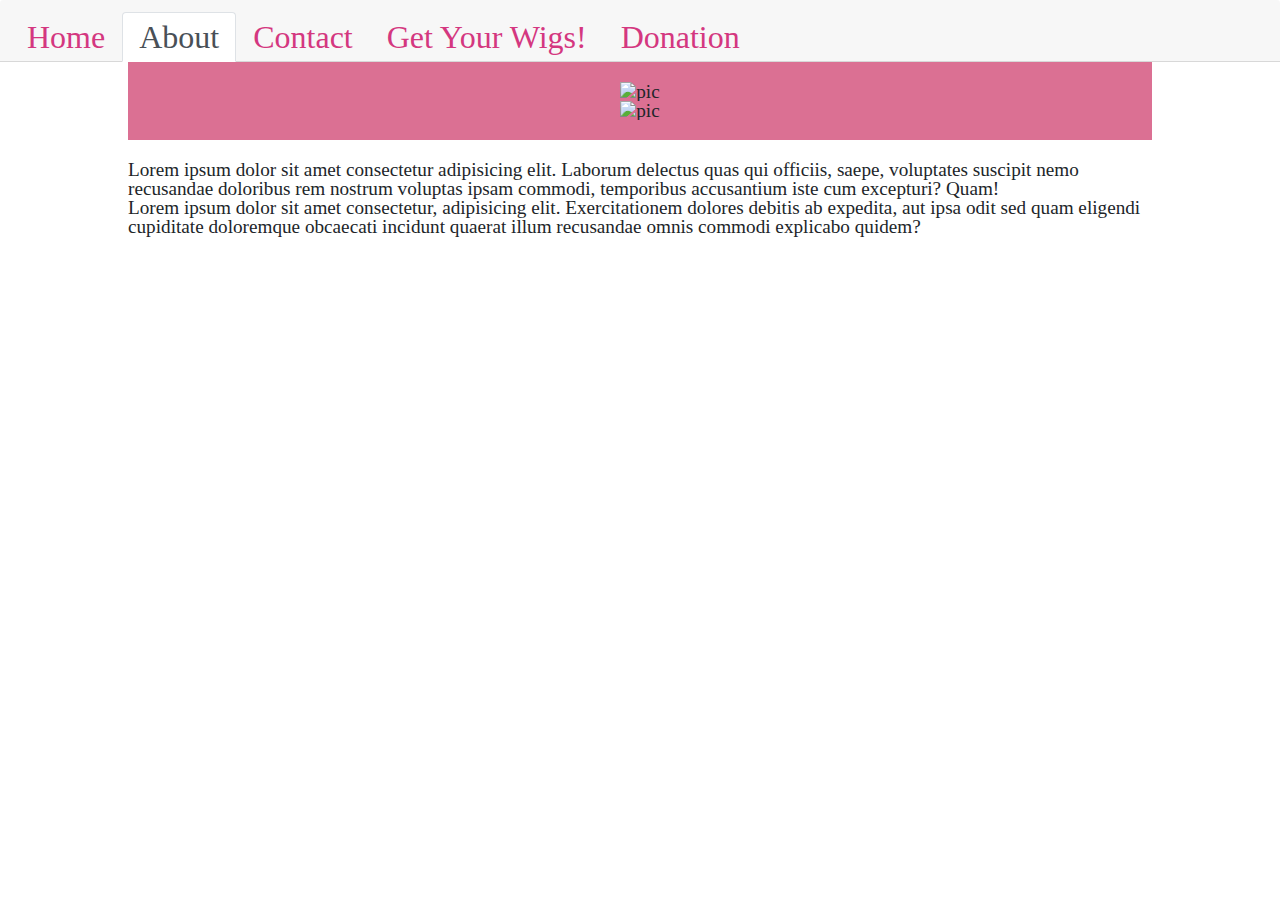
==== about.html @ 8b0ddaa7 "apis" ====
<!DOCTYPE html>
<html lang="en">

<head>
    <meta charset="UTF-8">
    <meta name="viewport" content="width=device-width, initial-scale=1.0">
    <meta http-equiv="X-UA-Compatible" content="ie=edge">
    <link rel="stylesheet" href="https://stackpath.bootstrapcdn.com/bootstrap/4.3.1/css/bootstrap.min.css"
        integrity="sha384-ggOyR0iXCbMQv3Xipma34MD+dH/1fQ784/j6cY/iJTQUOhcWr7x9JvoRxT2MZw1T" crossorigin="anonymous">
    <link rel="stylesheet" type="text/css" href="assets/css/reset.css">
    <link rel="stylesheet" type="text/css" href="assets/css/style.css">
    <link href="https://www.googleapis.com/webfonts/v1/webfonts?key=AIzaSyDrBgrA85X6tDFAFR7X7kpuSVAt4huDoKY"
        rel="stylesheet">
    <title>About</title>
</head>

<body>

    <!-- Navbar -->
    <div class="card-header">
        <ul class="nav nav-tabs card-header-tabs">
            <li class="nav-item">
                <a class="nav-link" href="index.html">Home</a>
            </li>
            <li class="nav-item">
                <a class="nav-link active" href="about.html">About</a>
            </li>
            <li class="nav-item">
                <a class="nav-link" href="contact.html">Contact</a>
            </li>
            <li class="nav-item">
                <a class="nav-link" href="getwigs.html">Get Your Wigs!</a>
            </li>
            <li class="nav-item">
                <a class="nav-link" href="donation.html">Donation</a>
            </li>
        </ul>
    </div>

    <div class="container_about">
        <div class="card-body">
            <img src="../Real-project/assets/images/about_head-scarves.png" alt="pic" class="center" />
            <br>
            <img src="../Real-project/assets/images/about_tougher.png" alt="pic" class="center" />
        </div>
        <br>
        <p class="about">
            Lorem ipsum dolor sit amet consectetur adipisicing elit. Laborum delectus quas qui officiis, saepe,
            voluptates suscipit nemo recusandae doloribus rem nostrum voluptas ipsam commodi, temporibus
            accusantium iste cum excepturi? Quam!
            <br>
            Lorem ipsum dolor sit amet consectetur, adipisicing elit. Exercitationem dolores debitis ab
            expedita, aut ipsa odit sed quam eligendi cupiditate doloremque obcaecati incidunt quaerat illum
            recusandae omnis commodi explicabo quidem?
        </p>
    </div>
    <script type="text/javascript" src="http://www.google.com/jsapi"></script>
    <script type="text/javascript">
        google.load('webfont', '1');
        google.setOnLoadCallback(function () {
            WebFont.load({
                google: {
                    families: ['Just Another Hand']
                }
            });
        });
    </script>

</body>

</html>
---- assets/css/style.css ----
html {
        font-size: 1rem;
        font-family: 'Just Another Hand', cursive;
    }

    .nav-link {
        color: rgb(212, 55, 128);
        font-size: 2em;
    }

    /* Home page */

    .index-container {
        width: 90%;
        text-align: center;
        margin-top: 40px auto;
    }

    .quote {
        font-size: 3em;
        text-align: center;
        color: palevioletred;
        cursor: pointer;
        margin-top: 160px;
    }

    .story {
        font-size: 2em;
        margin-top: 150px;
        padding: 20px;
        color: rgb(36, 25, 25);
    }

    /* .topnav {
        overflow: hidden;
        background-color: #333;
        position: relative;
    }

    .topnav #myLinks {
        display: none;
    }

    .topnav a {
        color: white;
        padding: 14px 16px;
        text-decoration: none;
        font-size: 17px;
        display: block;
    }

    .topnav a.icon {
        background: white;
        display: block;
        position: absolute;
        right: 0;
        top: 0;
    }

    .topnav a:hover {
        background-color: #ddd;
        color: black;
    } */

    /*     
    @media screen and (max-width:959px) {
        .index-container {
            width: 100%;
        }
    }

    @media screen and (max-width:640px) {
        .index-container .quote {
            width: 100%;
        }

        .pic {
            width: 100%;
        }

        .index-container .btn {
            width: 100%;
        }

        .facts {
            text-align: center;
        }
    } */

    /* about page */

    .container_about {
        width: 80%;
        margin: auto;
        font-size: 1.2em;
    }

    .card-body {
        background-color: palevioletred;
        text-align: center;
    }

    /* contact page */

    .container_contact {
        box-sizing: border-box;
        background-image: url("../images/contact_girl.png");
        background-repeat: no-repeat;
        background-size: 900px;
        font-size: 1.5em;
        width: 70%;
        margin: auto;
        padding: 20px;
        background-color: white;
    }

    .container_contact h1 {
        font-size: 1.8em;
        margin-bottom: 15px;
    }

    .container_signin {
        background-color: #f1f1f1;
        text-align: center;
        font-size: 1.5em;
        text-align: center;
        width: 70%;
        margin: auto;
        padding: 10px;
    }

    /* Full-width input fields */

    input[type=text], input[type=password] {
        width: 100%;
        padding: 15px;
        margin: 5px 0 22px 0;
        display: inline-block;
        border: none;
        background: #f1f1f1;
    }

    input[type=text]:focus, input[type=password]:focus {
        background-color: #ddd;
        outline: none;
    }

    /* Overwrite default styles of hr */

    hr {
        border: 1px solid #f1f1f1;
        margin-bottom: 25px;
    }

    /* Set a style for the submit button */

    .registerbtn {
        background-color: palevioletred;
        color: white;
        padding: 16px 20px;
        margin: 8px 0;
        border: none;
        cursor: pointer;
        width: 100%;
        opacity: 0.9;
    }

    .registerbtn:hover {
        opacity: 1;
    }

    /* Add a blue text color to links */

    a {
        color: dodgerblue;
    }

    /* Map page */

    .container_map {
        /* background-image: url("../images/parade.png"); */
        height: 900px;
        text-align: center;
        font-size: 1.6em;
        margin: auto;
        padding: 20px;
    }

    /* Donation page */

    .container_donation {
        width: 80%;
        text-align: center;
        margin: auto;
        font-size: 1.5em;
    }

    .jumbotron {
        background: rgb(199, 79, 109);
    }

    .container_donation h1 {
        color: white;
        font-size: 2em;
    }

    .container_donation h3 {
        color: white;
        font-size: 1.2em;
    }

    .btn.btn-primary {
        text-align: center;
        background-color: palevioletred;
        color: white;
        font-size: 2.5em;
        padding: 12px 24px;
        border-radius: 10px;
        border-color: white;
        cursor: pointer;
        margin: 20px;
    }

    .form-control {
        font-size: 1.2em;
    }
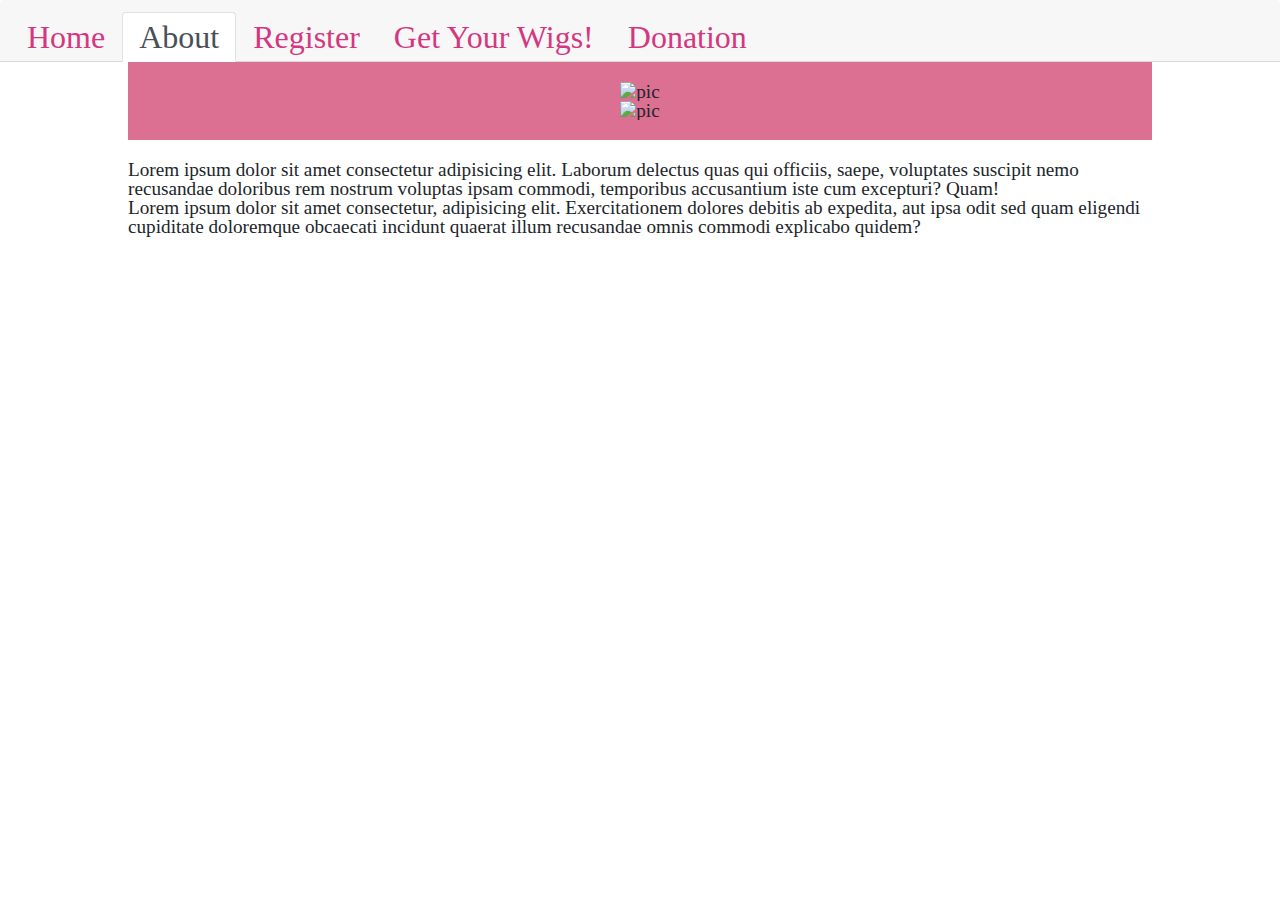
==== commit e1a5b368: "merge comflict" ====
--- a/about.html
+++ b/about.html
@@ -26,7 +26,7 @@
                 <a class="nav-link active" href="about.html">About</a>
             </li>
             <li class="nav-item">
-                <a class="nav-link" href="contact.html">Contact</a>
+                <a class="nav-link" href="register.html">Register</a>
             </li>
             <li class="nav-item">
                 <a class="nav-link" href="getwigs.html">Get Your Wigs!</a>
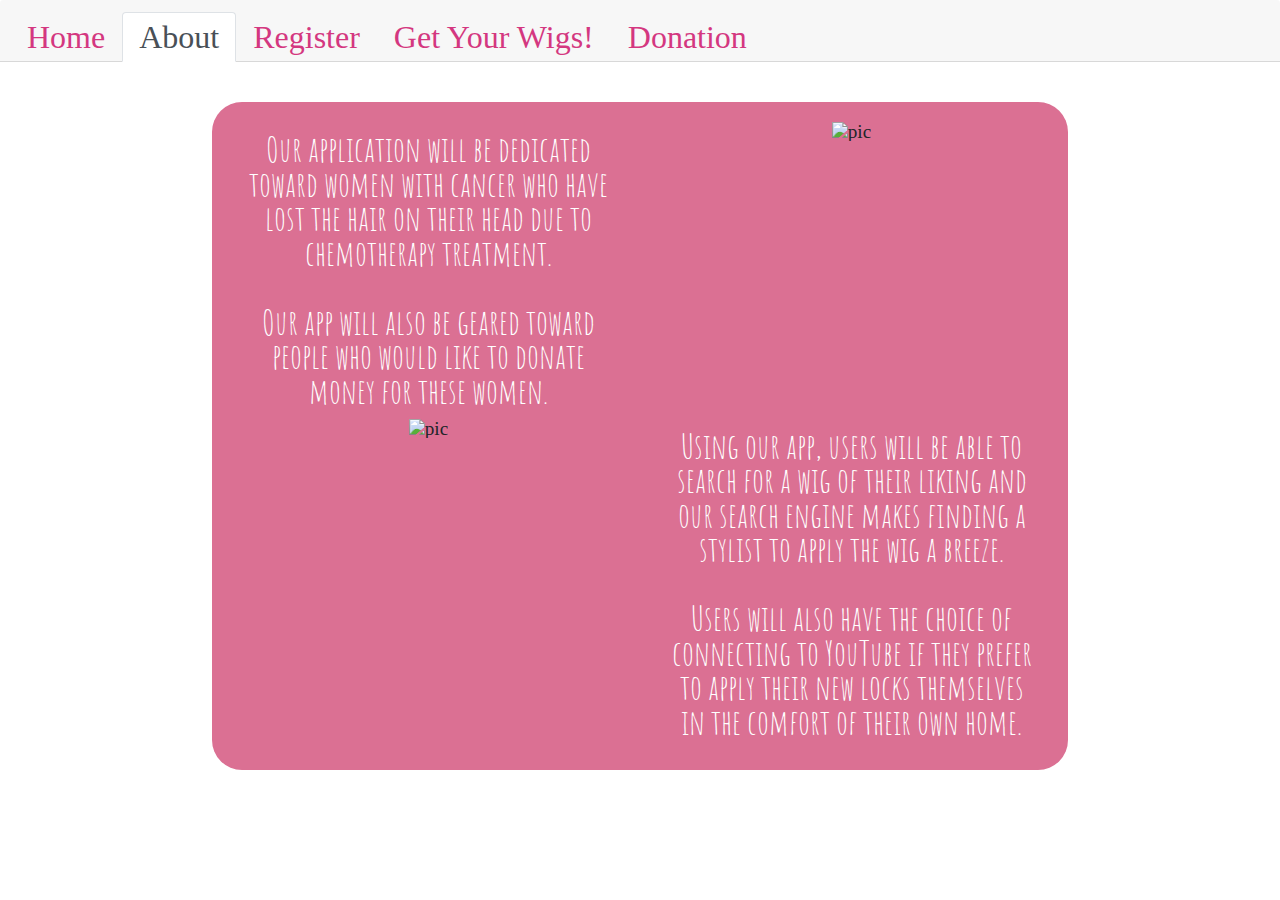
==== commit 74d52178: "updated about page" ====
--- a/about.html
+++ b/about.html
@@ -9,8 +9,10 @@
         integrity="sha384-ggOyR0iXCbMQv3Xipma34MD+dH/1fQ784/j6cY/iJTQUOhcWr7x9JvoRxT2MZw1T" crossorigin="anonymous">
     <link rel="stylesheet" type="text/css" href="assets/css/reset.css">
     <link rel="stylesheet" type="text/css" href="assets/css/style.css">
+    <!-- google font -->
     <link href="https://www.googleapis.com/webfonts/v1/webfonts?key=AIzaSyDrBgrA85X6tDFAFR7X7kpuSVAt4huDoKY"
         rel="stylesheet">
+    <link href="https://fonts.googleapis.com/css?family=Amatic+SC|Ubuntu+Condensed" rel="stylesheet">
     <title>About</title>
 </head>
 
@@ -39,20 +41,36 @@
 
     <div class="container_about">
         <div class="card-body">
-            <img src="../Real-project/assets/images/about_head-scarves.png" alt="pic" class="center" />
-            <br>
-            <img src="../Real-project/assets/images/about_tougher.png" alt="pic" class="center" />
+            <div class="row">
+                <div class="col-md-6">
+                    <p class="about">
+                        Our application will be dedicated toward women with cancer who have lost the hair on their head
+                        due to chemotherapy treatment.
+                        <br><br>
+                        Our app will also be geared toward people who would like to donate money for
+                        these women.
+                    </p>
+                </div>
+                <div class="col-md-6">
+                    <img src="../Real-project/assets/images/about_head-scarves.png" alt="pic" class="center"
+                        height="250" />
+                </div>
+            </div>
+            <div class="row">
+                <div class="col-md-6">
+                    <img src="../Real-project/assets/images/about_tougher.png" alt="pic" class="center" height="250" />
+                </div>
+                <div class="col-md-6">
+                    <p class="about">
+                        Using our app, users will be able to search for a wig of their liking and our search engine
+                        makes finding a stylist to apply the wig a breeze.
+                        <br><br>
+                        Users will also have the choice of connecting to YouTube if they prefer to apply their new locks
+                        themselves in the comfort of their own home.
+                    </p>
+                </div>
+            </div>
         </div>
-        <br>
-        <p class="about">
-            Lorem ipsum dolor sit amet consectetur adipisicing elit. Laborum delectus quas qui officiis, saepe,
-            voluptates suscipit nemo recusandae doloribus rem nostrum voluptas ipsam commodi, temporibus
-            accusantium iste cum excepturi? Quam!
-            <br>
-            Lorem ipsum dolor sit amet consectetur, adipisicing elit. Exercitationem dolores debitis ab
-            expedita, aut ipsa odit sed quam eligendi cupiditate doloremque obcaecati incidunt quaerat illum
-            recusandae omnis commodi explicabo quidem?
-        </p>
     </div>
     <script type="text/javascript" src="http://www.google.com/jsapi"></script>
     <script type="text/javascript">
--- a/assets/css/style.css
+++ b/assets/css/style.css
@@ -87,17 +87,27 @@
         }
     } */
 
-    /* about page */
+    /* About page */
 
     .container_about {
-        width: 80%;
+        width: 70%;
         margin: auto;
         font-size: 1.2em;
+        padding: 20px;
     }
 
     .card-body {
         background-color: palevioletred;
         text-align: center;
+        border-radius: 30px;
+        margin-top: 20px;
+    }
+    
+    .about {
+        font-size: 1.8em;
+        margin: 10px;
+        color: white;
+        font-family: 'Amatic SC', cursive;
     }
 
     /* contact page */
@@ -175,9 +185,9 @@
         color: dodgerblue;
     }
 
-    /* Map page */
-
-    .container_map {
+    /* Getwigs page */
+
+    .container_getwigs {
         /* background-image: url("../images/parade.png"); */
         height: 900px;
         text-align: center;
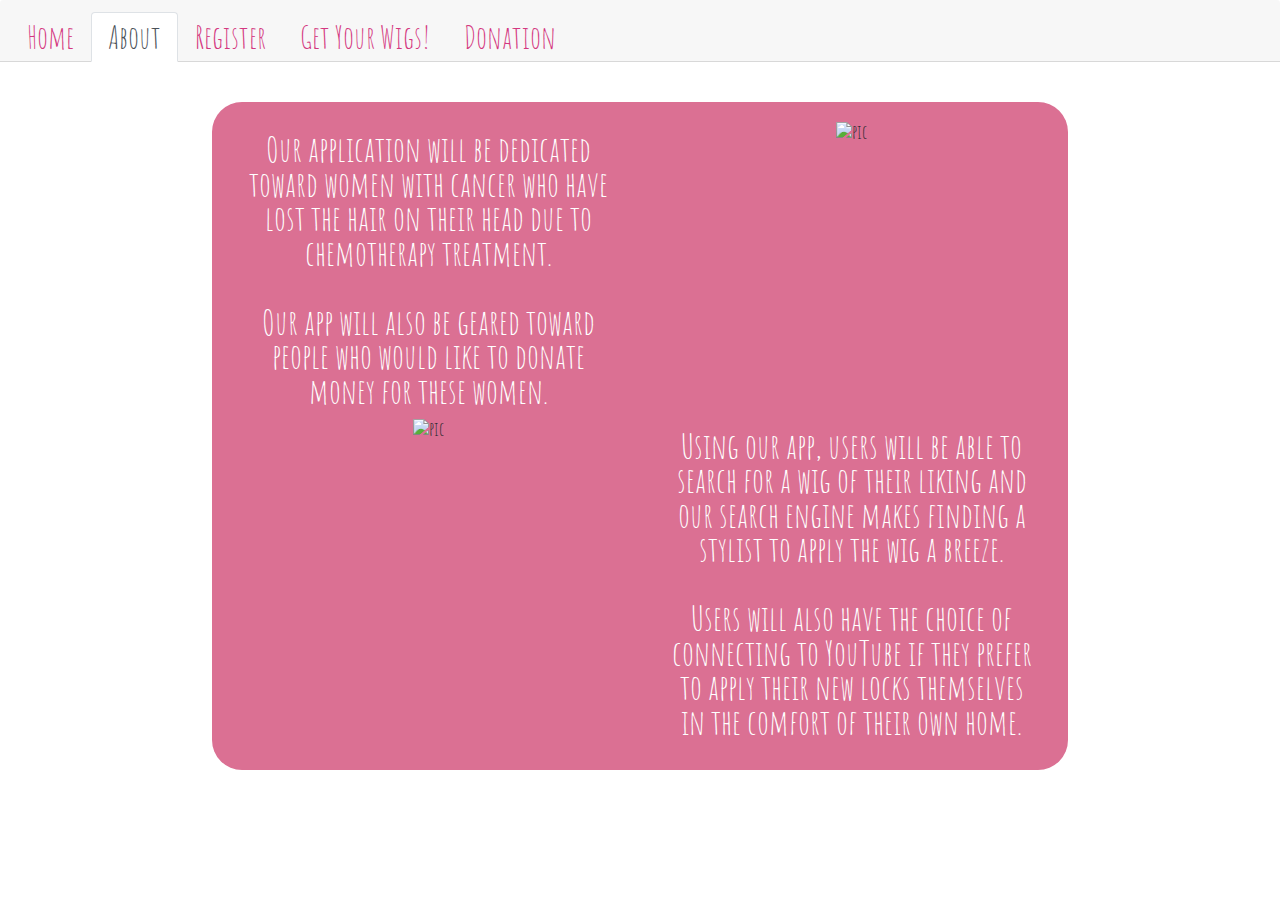
==== commit 7c102bcd: "changed font" ====
--- a/about.html
+++ b/about.html
@@ -5,13 +5,14 @@
     <meta charset="UTF-8">
     <meta name="viewport" content="width=device-width, initial-scale=1.0">
     <meta http-equiv="X-UA-Compatible" content="ie=edge">
+    <!-- bootstrap -->
     <link rel="stylesheet" href="https://stackpath.bootstrapcdn.com/bootstrap/4.3.1/css/bootstrap.min.css"
         integrity="sha384-ggOyR0iXCbMQv3Xipma34MD+dH/1fQ784/j6cY/iJTQUOhcWr7x9JvoRxT2MZw1T" crossorigin="anonymous">
+    <!-- reset css -->
     <link rel="stylesheet" type="text/css" href="assets/css/reset.css">
+    <!-- style css -->
     <link rel="stylesheet" type="text/css" href="assets/css/style.css">
     <!-- google font -->
-    <link href="https://www.googleapis.com/webfonts/v1/webfonts?key=AIzaSyDrBgrA85X6tDFAFR7X7kpuSVAt4huDoKY"
-        rel="stylesheet">
     <link href="https://fonts.googleapis.com/css?family=Amatic+SC|Ubuntu+Condensed" rel="stylesheet">
     <title>About</title>
 </head>
--- a/assets/css/style.css
+++ b/assets/css/style.css
@@ -1,6 +1,6 @@
     html {
         font-size: 1rem;
-        font-family: 'Just Another Hand', cursive;
+        font-family: 'Amatic SC', cursive;
     }
 
     .nav-link {
@@ -30,62 +30,6 @@
         padding: 20px;
         color: rgb(36, 25, 25);
     }
-
-    /* .topnav {
-        overflow: hidden;
-        background-color: #333;
-        position: relative;
-    }
-
-    .topnav #myLinks {
-        display: none;
-    }
-
-    .topnav a {
-        color: white;
-        padding: 14px 16px;
-        text-decoration: none;
-        font-size: 17px;
-        display: block;
-    }
-
-    .topnav a.icon {
-        background: white;
-        display: block;
-        position: absolute;
-        right: 0;
-        top: 0;
-    }
-
-    .topnav a:hover {
-        background-color: #ddd;
-        color: black;
-    } */
-
-    /*     
-    @media screen and (max-width:959px) {
-        .index-container {
-            width: 100%;
-        }
-    }
-
-    @media screen and (max-width:640px) {
-        .index-container .quote {
-            width: 100%;
-        }
-
-        .pic {
-            width: 100%;
-        }
-
-        .index-container .btn {
-            width: 100%;
-        }
-
-        .facts {
-            text-align: center;
-        }
-    } */
 
     /* About page */
 
@@ -109,8 +53,8 @@
         color: white;
         font-family: 'Amatic SC', cursive;
     }
-
-    /* contact page */
+    
+    /* Register page */
 
     .container_contact {
         box-sizing: border-box;
@@ -196,6 +140,89 @@
         padding: 20px;
     }
 
+    /* Always set the map height explicitly to define the size of the div
+   * element that contains the map. */
+
+   #map {
+    height: 500px;
+    width: 1000px;
+    margin: auto;
+   }
+
+   /* Optional: Makes the sample page fill the window. */
+
+    #description {
+    font-family: 'Amatic SC', cursive;
+    font-size: 15px;
+    font-weight: 300;
+    }
+
+    #infowindow-content .title {
+    font-weight: bold;
+    }
+
+    #infowindow-content {
+    display: none;
+    }
+
+    #map #infowindow-content {
+    display: inline;
+    }
+
+    .pac-card {
+    margin: 10px 10px 0 0;
+    border-radius: 2px 0 0 2px;
+    box-sizing: border-box;
+    -moz-box-sizing: border-box;
+    outline: none;
+    box-shadow: 0 2px 6px rgba(0, 0, 0, 0.3);
+    background-color: #fff;
+    font-family: 'Amatic SC', cursive;
+    }
+
+    #pac-container {
+    padding-bottom: 12px;
+    margin-right: 12px;
+    }
+
+    .pac-controls {
+    display: inline-block;
+    padding: 5px 11px;
+    }
+
+    .pac-controls label {
+    font-family: 'Amatic SC', cursive;
+    font-size: 20px;
+    font-weight: 300;
+    }
+
+    #pac-input {
+    background-color: #fff;
+    font-family: 'Amatic SC', cursive;;
+    font-size: 30px;
+    font-weight: 300;
+    margin: 10px 0 0 12px;
+    padding: 0 11px 0 13px;
+    text-overflow: ellipsis;
+    width: 400px;
+    }
+ 
+    #pac-input:focus {
+    border-color: #4d90fe;
+    }
+
+    #title {
+    color: #fff;
+    background-color: #4d90fe;
+    font-size: 25px;
+    font-weight: 500;
+    padding: 6px 12px;
+    }
+
+    #target {
+    width: 345px;
+    }
+
     /* Donation page */
 
     .container_donation {
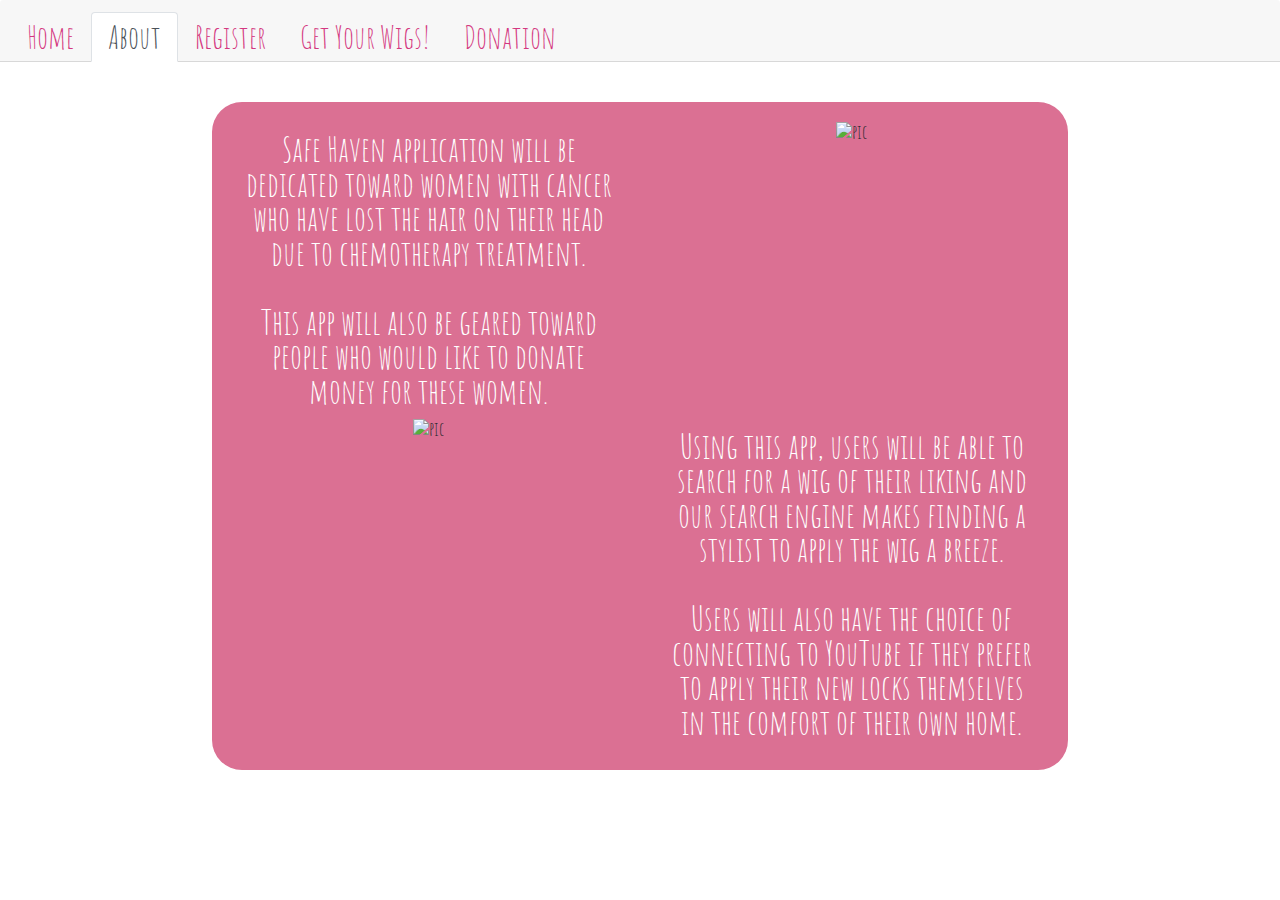
==== commit bb9ffd25: "Update about.html" ====
--- a/about.html
+++ b/about.html
@@ -14,7 +14,7 @@
     <link rel="stylesheet" type="text/css" href="assets/css/style.css">
     <!-- google font -->
     <link href="https://fonts.googleapis.com/css?family=Amatic+SC|Ubuntu+Condensed" rel="stylesheet">
-    <title>About</title>
+    <title>Safe Haven - About</title>
 </head>
 
 <body>
@@ -45,10 +45,10 @@
             <div class="row">
                 <div class="col-md-6">
                     <p class="about">
-                        Our application will be dedicated toward women with cancer who have lost the hair on their head
+                        Safe Haven application will be dedicated toward women with cancer who have lost the hair on their head
                         due to chemotherapy treatment.
                         <br><br>
-                        Our app will also be geared toward people who would like to donate money for
+                        This app will also be geared toward people who would like to donate money for
                         these women.
                     </p>
                 </div>
@@ -63,7 +63,7 @@
                 </div>
                 <div class="col-md-6">
                     <p class="about">
-                        Using our app, users will be able to search for a wig of their liking and our search engine
+                        Using this app, users will be able to search for a wig of their liking and our search engine
                         makes finding a stylist to apply the wig a breeze.
                         <br><br>
                         Users will also have the choice of connecting to YouTube if they prefer to apply their new locks
@@ -87,4 +87,4 @@
 
 </body>
 
-</html>+</html>
--- a/assets/css/style.css
+++ b/assets/css/style.css
@@ -46,30 +46,30 @@
         border-radius: 30px;
         margin-top: 20px;
     }
-    
+
     .about {
         font-size: 1.8em;
         margin: 10px;
         color: white;
         font-family: 'Amatic SC', cursive;
     }
-    
+
     /* Register page */
 
-    .container_contact {
+    .container_register {
         box-sizing: border-box;
         background-image: url("../images/contact_girl.png");
         background-repeat: no-repeat;
-        background-size: 900px;
-        font-size: 1.5em;
+        background-size: 1000px;
+        font-size: 2em;
         width: 70%;
-        margin: auto;
+        margin: 30px auto ;
         padding: 20px;
         background-color: white;
     }
 
-    .container_contact h1 {
-        font-size: 1.8em;
+    h1 {
+        font-size: 1.5em;
         margin-bottom: 15px;
     }
 
@@ -132,8 +132,7 @@
     /* Getwigs page */
 
     .container_getwigs {
-        /* background-image: url("../images/parade.png"); */
-        height: 900px;
+        width: 1000px;
         text-align: center;
         font-size: 1.6em;
         margin: auto;
@@ -143,13 +142,13 @@
     /* Always set the map height explicitly to define the size of the div
    * element that contains the map. */
 
-   #map {
-    height: 500px;
-    width: 1000px;
-    margin: auto;
-   }
-
-   /* Optional: Makes the sample page fill the window. */
+    #map {
+        height: 500px;
+        width: 1000px;
+        margin: auto;
+    }
+
+    /* Optional: Makes the sample page fill the window. */
 
     #description {
     font-family: 'Amatic SC', cursive;
@@ -158,15 +157,15 @@
     }
 
     #infowindow-content .title {
-    font-weight: bold;
+        font-weight: bold;
     }
 
     #infowindow-content {
-    display: none;
+        display: none;
     }
 
     #map #infowindow-content {
-    display: inline;
+        display: inline;
     }
 
     .pac-card {
@@ -181,13 +180,13 @@
     }
 
     #pac-container {
-    padding-bottom: 12px;
-    margin-right: 12px;
+        padding-bottom: 12px;
+        margin-right: 12px;
     }
 
     .pac-controls {
-    display: inline-block;
-    padding: 5px 11px;
+        display: inline-block;
+        padding: 5px 11px;
     }
 
     .pac-controls label {
@@ -197,30 +196,46 @@
     }
 
     #pac-input {
-    background-color: #fff;
-    font-family: 'Amatic SC', cursive;;
-    font-size: 30px;
-    font-weight: 300;
-    margin: 10px 0 0 12px;
-    padding: 0 11px 0 13px;
-    text-overflow: ellipsis;
-    width: 400px;
-    }
- 
+        background-color: #fff;
+        font-family: 'Amatic SC', cursive;
+        ;
+        font-size: 30px;
+        font-weight: 300;
+        margin: 10px 0 0 12px;
+        padding: 0 11px 0 13px;
+        text-overflow: ellipsis;
+        width: 400px;
+    }
+
     #pac-input:focus {
-    border-color: #4d90fe;
+        border-color: #4d90fe;
     }
 
     #title {
-    color: #fff;
-    background-color: #4d90fe;
-    font-size: 25px;
-    font-weight: 500;
-    padding: 6px 12px;
+        color: #fff;
+        background-color: #4d90fe;
+        font-size: 25px;
+        font-weight: 500;
+        padding: 6px 12px;
     }
 
     #target {
-    width: 345px;
+        width: 345px;
+    }
+
+    button.shoppingbtn {
+        background: rgb(219, 52, 130);
+        color: rgb(255, 255, 255);
+        padding: 30px 120px;
+        margin: auto;
+        border: solid 3px rgb(255, 207, 245);
+    }
+
+    button.shoppingbtn a{
+        background: rgb(219, 52, 130);
+        color: rgb(255, 255, 255);
+        font-size: 1.5em;
+        text-align: center;
     }
 
     /* Donation page */
@@ -255,9 +270,20 @@
         border-radius: 10px;
         border-color: white;
         cursor: pointer;
-        margin: 20px;
+        margin: 20px 0 0 30px;
     }
 
     .form-control {
         font-size: 1.2em;
+    }
+
+    #add-user {
+        font-size: 2em;
+        margin: auto;
+    }
+
+    .form-group.row {
+        width: 90%;
+        margin: auto;
+        padding: 10px;
     }